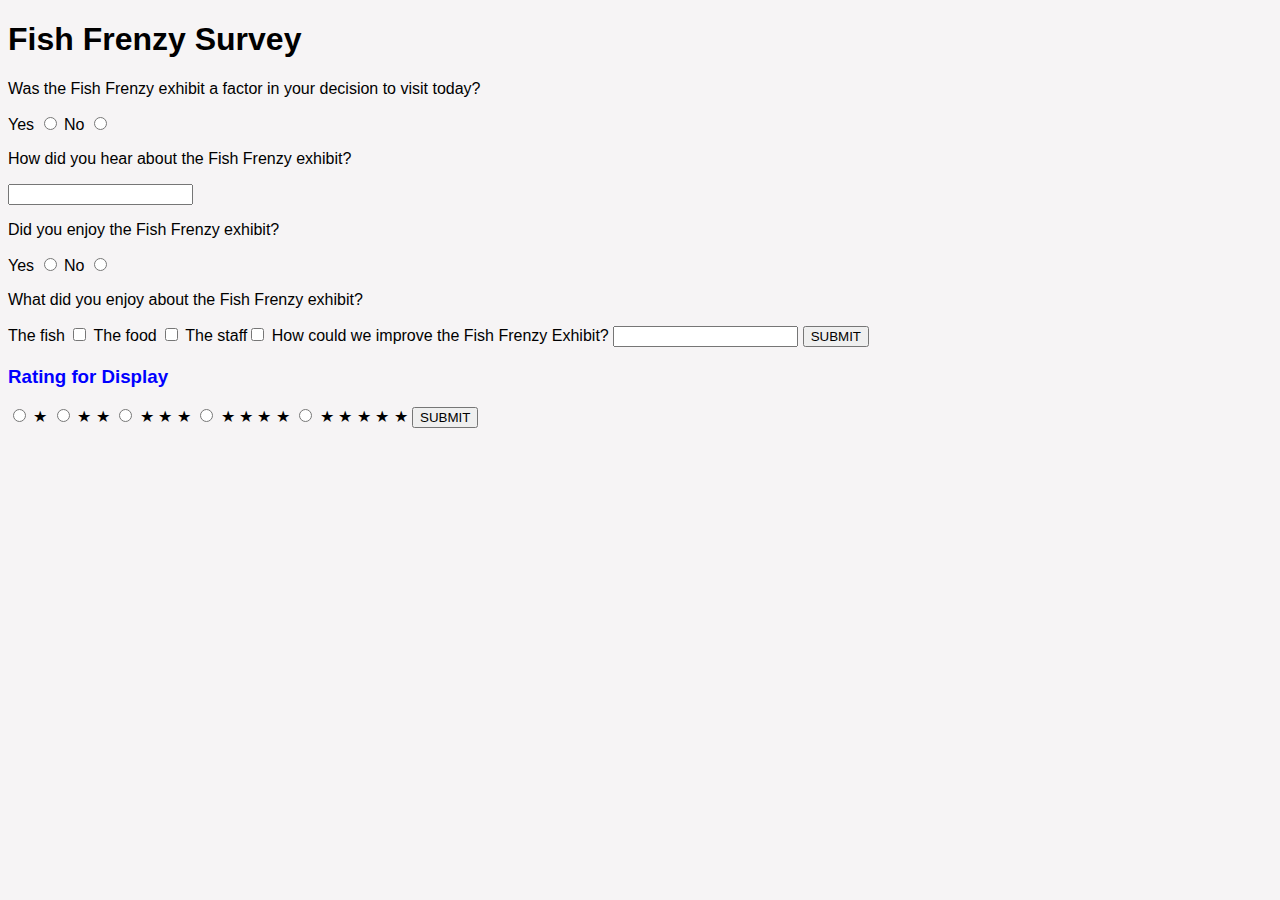
==== survey.html @ 229d853c "scrape example" ====
<!DOCTYPE html>
<html lang="en">
<head>
    <meta charset="UTF-8">
    <meta name="viewport" content="width=device-width, initial-scale=1.0">
    <link rel="stylesheet" href="mystyle.css">
    <title>Fish Frenzy Survey</title>
</head>
<body>
    <main class="Survey">
        <h1>Fish Frenzy Survey</h1>
        <form action="">
            <p>Was the Fish Frenzy exhibit a factor in your decision to
                visit today?</p>
            Yes <input type="radio" name="yes">
            No <input type="radio" name="no">
            <p>How did you hear about the Fish Frenzy exhibit?</p>
            <input type="text">
            <p>Did you enjoy the Fish Frenzy exhibit?</p>
            <label for="ans1">Yes</label> <input type="radio" name="exhibit" id="ans1">
            <label for="ans2"> No </label><input type="radio" name="exhibit" id="ans2">
            <p>What did you enjoy about the Fish Frenzy exhibit?</p>
            The fish <input type="checkbox" name="fish" id="">
            The food <input type="checkbox" name="food" id="">
            The staff<input type="checkbox" name="staff" id="">
            How could we improve the Fish Frenzy Exhibit?
            <input type="text">
            <input type="submit" value="SUBMIT">
        </form>
        <h3>Rating for Display</h3>
        <form class="rating">
            <label>
                <input type="radio" name="stars" value="1" />
                <span class="icon">★</span>
            </label>
            <label>
                <input type="radio" name="stars" value="2" />
                <span class="icon">★</span>
                <span class="icon">★</span>
            </label>
            <label>
                <input type="radio" name="stars" value="3" />
                <span class="icon">★</span>
                <span class="icon">★</span>
                <span class="icon">★</span>   
            </label>
            <label>
                <input type="radio" name="stars" value="4" />
                <span class="icon">★</span>
                <span class="icon">★</span>
                <span class="icon">★</span>
                <span class="icon">★</span>
            </label>
            <label>
                <input type="radio" name="stars" value="5" />
                <span class="icon">★</span>
                <span class="icon">★</span>
                <span class="icon">★</span>
                <span class="icon">★</span>
                <span class="icon">★</span>
            </label>
            <input type="submit" value="SUBMIT">
        </form>


    </main>



    
</body>
</html>
---- mystyle.css ----
body {
    font-family: Arial, Helvetica, sans-serif;
    background-color: rgb(246, 244, 245);
}

h2 {
    color: darkblue;
   
}

h3 {
    color: blue;
   
}


.myunderline {text-decoration: underline;
}

.Favourites ul > li:nth-child(1) {
    color: gold;
}

.Favourites ul > li:nth-child(2) {
    color: silver;
}

.Favourites ul > li:nth-child(3) {
    color: rgb(150,116,68);
}

.Moroccan_Pics {
    display: flex;
    
}
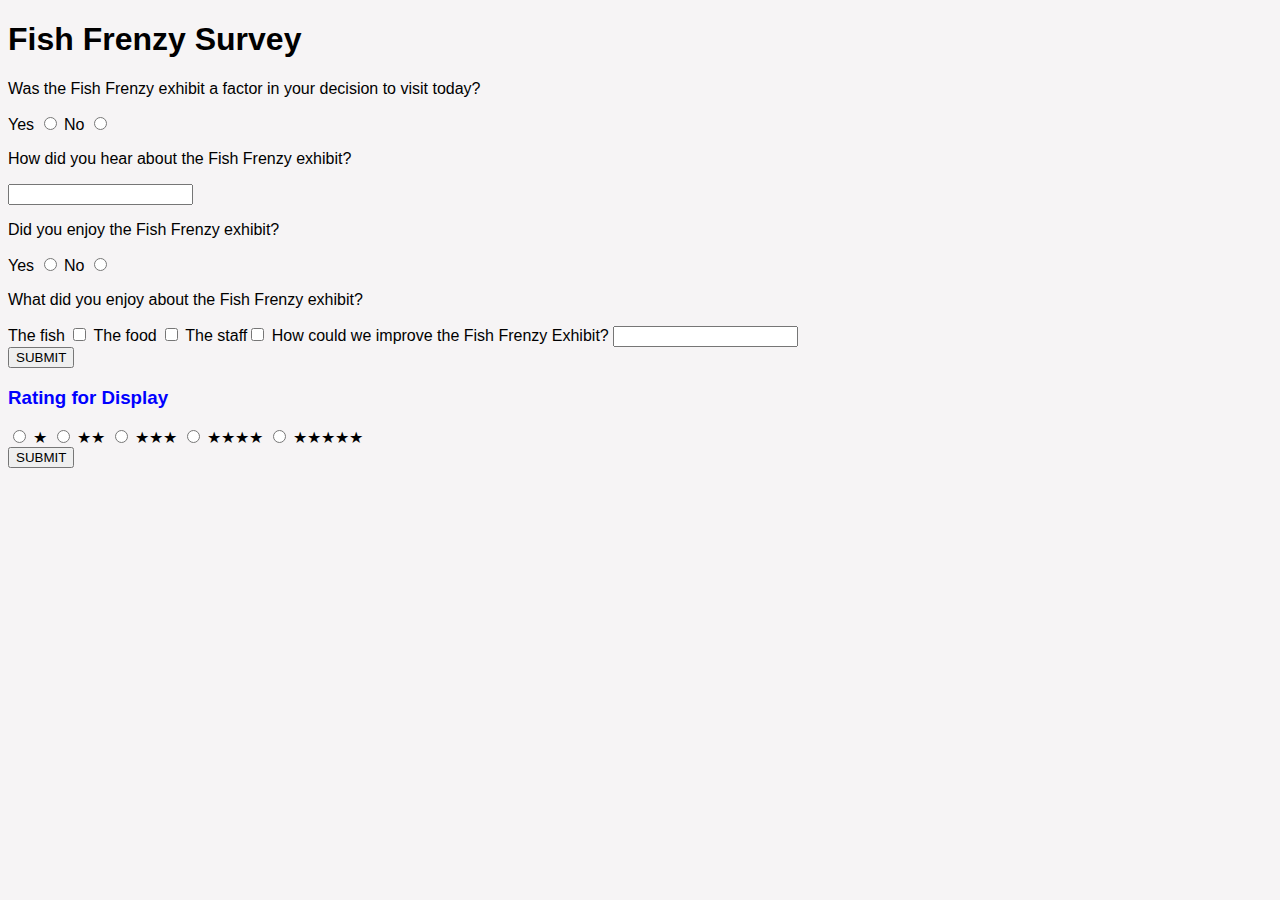
==== commit f51218df: "changes to survey" ====
--- a/survey.html
+++ b/survey.html
@@ -25,6 +25,7 @@
             The staff<input type="checkbox" name="staff" id="">
             How could we improve the Fish Frenzy Exhibit?
             <input type="text">
+            <br>
             <input type="submit" value="SUBMIT">
         </form>
         <h3>Rating for Display</h3>
@@ -35,30 +36,22 @@
             </label>
             <label>
                 <input type="radio" name="stars" value="2" />
-                <span class="icon">★</span>
-                <span class="icon">★</span>
+                <span class="icon">★★</span>
+                <!-- <span class="icon">★</span> -->
             </label>
             <label>
                 <input type="radio" name="stars" value="3" />
-                <span class="icon">★</span>
-                <span class="icon">★</span>
-                <span class="icon">★</span>   
+                <span class="icon">★★★</span>
             </label>
             <label>
                 <input type="radio" name="stars" value="4" />
-                <span class="icon">★</span>
-                <span class="icon">★</span>
-                <span class="icon">★</span>
-                <span class="icon">★</span>
+                <span class="icon">★★★★</span>
             </label>
             <label>
                 <input type="radio" name="stars" value="5" />
-                <span class="icon">★</span>
-                <span class="icon">★</span>
-                <span class="icon">★</span>
-                <span class="icon">★</span>
-                <span class="icon">★</span>
+                <span class="icon">★★★★★</span>
             </label>
+        <br>
             <input type="submit" value="SUBMIT">
         </form>
 
--- a/mystyle.css
+++ b/mystyle.css
@@ -18,15 +18,15 @@
 .myunderline {text-decoration: underline;
 }
 
-.Favourites ul > li:nth-child(1) {
+.favourites ol > li:nth-child(1) {
     color: gold;
 }
 
-.Favourites ul > li:nth-child(2) {
+.favourites ol > li:nth-child(2) {
     color: silver;
 }
 
-.Favourites ul > li:nth-child(3) {
+.favourites ol > li:nth-child(3) {
     color: rgb(150,116,68);
 }
 
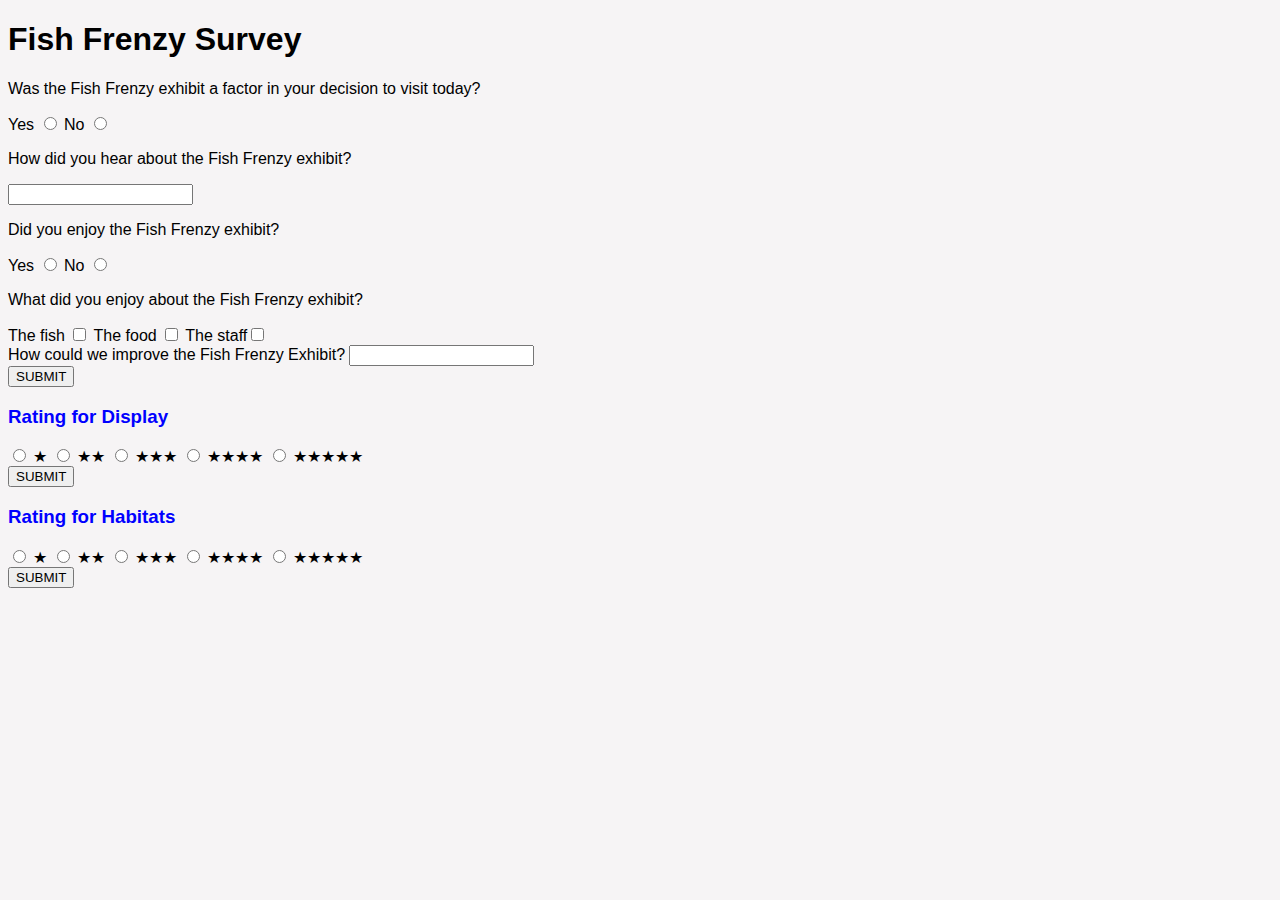
==== commit ffc74983: "finishing touches sat am" ====
--- a/survey.html
+++ b/survey.html
@@ -23,36 +23,67 @@
             The fish <input type="checkbox" name="fish" id="">
             The food <input type="checkbox" name="food" id="">
             The staff<input type="checkbox" name="staff" id="">
+            <br>
             How could we improve the Fish Frenzy Exhibit?
             <input type="text">
             <br>
             <input type="submit" value="SUBMIT">
         </form>
-        <h3>Rating for Display</h3>
+    
         <form class="rating">
-            <label>
-                <input type="radio" name="stars" value="1" />
-                <span class="icon">★</span>
-            </label>
-            <label>
-                <input type="radio" name="stars" value="2" />
-                <span class="icon">★★</span>
-                <!-- <span class="icon">★</span> -->
-            </label>
-            <label>
-                <input type="radio" name="stars" value="3" />
-                <span class="icon">★★★</span>
-            </label>
-            <label>
-                <input type="radio" name="stars" value="4" />
-                <span class="icon">★★★★</span>
-            </label>
-            <label>
-                <input type="radio" name="stars" value="5" />
-                <span class="icon">★★★★★</span>
-            </label>
+            <h3>Rating for Display</h3>
+                <label>
+                    <input type="radio" name="stars" value="1" />
+                    <span class="icon">★</span>
+                </label>
+                <label>
+                    <input type="radio" name="stars" value="2" />
+                    <span class="icon">★★</span>
+                    
+                </label>
+                <label>
+                    <input type="radio" name="stars" value="3" />
+                    <span class="icon">★★★</span>
+                </label>
+                <label>
+                    <input type="radio" name="stars" value="4" />
+                    <span class="icon">★★★★</span>
+                </label>
+                <label>
+                    <input type="radio" name="stars" value="5" />
+                    <span class="icon">★★★★★</span>
+                </label>
         <br>
             <input type="submit" value="SUBMIT">
+
+
+            <h3>Rating for Habitats</h3>
+                <label>
+                    <input type="radio" name="stars" value="1" />
+                    <span class="icon">★</span>
+                </label>
+                <label>
+                    <input type="radio" name="stars" value="2" />
+                    <span class="icon">★★</span>
+                
+                </label>
+                <label>
+                    <input type="radio" name="stars" value="3" />
+                    <span class="icon">★★★</span>
+                </label>
+                <label>
+                    <input type="radio" name="stars" value="4" />
+                    <span class="icon">★★★★</span>
+                </label>
+                <label>
+                    <input type="radio" name="stars" value="5" />
+                    <span class="icon">★★★★★</span>
+                </label>
+        <br>
+            <input type="submit" value="SUBMIT">
+
+
+
         </form>
 
 
--- a/mystyle.css
+++ b/mystyle.css
@@ -6,12 +6,10 @@
 
 h2 {
     color: darkblue;
-   
 }
 
 h3 {
     color: blue;
-   
 }
 
 
